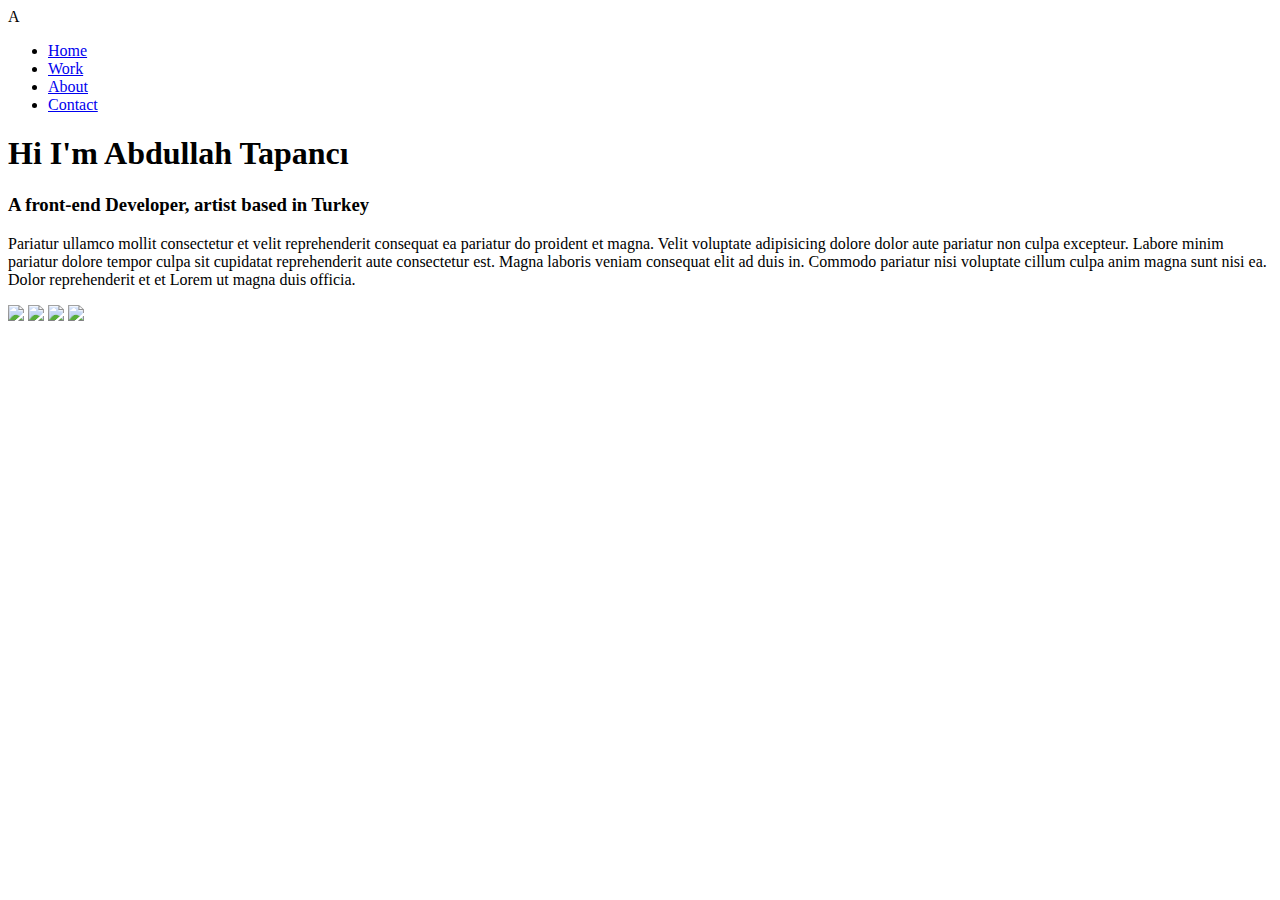
==== about.html @ 2d89e90e "Add files via upload" ====
<!DOCTYPE html>
<html lang="en">
<head>
    <meta charset="UTF-8">
    <meta name="viewport" content="width=device-width, initial-scale=1.0">
    <link rel="stylesheet" href="abc.css">
    <link rel="preconnect" href="https://fonts.googleapis.com">
    <link rel="preconnect" href="https://fonts.gstatic.com" crossorigin>
    <link href="https://fonts.googleapis.com/css2?family=Poiret+One&display=swap" rel="stylesheet">
    <script src="https://unpkg.com/scrollreveal"></script>
    <link rel="stylesheet" href="https://cdnjs.cloudflare.com/ajax/libs/font-awesome/6.2.0/css/all.min.css">
</head>    
<body>

    <div class="about">
        <nav>
            <div class="logo">
                <div class="one">
                    <div class="two">A</div>
                </div>
            </div>
            <div class="container-links" id="links">
                <ul id="ul">
                    <li><a href="index.html">Home</a></li>
                    <li><a href="#page-2">Work</a></li>
                    <li><a href="about.html">About</a></li>
                    <li><a href="#page-3">Contact</a></li>
                </ul>
            </div>
            <div class="side-bar-container" onclick="side()">
                <div class="line l-one" id="line-1"></div>
                <div class="line l-two" id="line-2"></div>
                <div class="line l-three" id="line-3"></div>
            </div>
            <script>
                var links=document.getElementById("links")
                var ul=document.getElementById("ul")
                var line_1=document.getElementById("line-1")
                var line_2=document.getElementById("line-2")
                var line_3=document.getElementById("line-3")
                function side(){
                    if(links.style.display=="none"){
                        links.style.display="block"
                        line_1.style.transform="rotate(-45deg) translateY(3px)"
                        line_2.style.opacity="0"
                        line_3.style.transform="rotate(45deg) translateY(-3px)"
                    }
                    else{
                        links.style.display="none"
                        line_1.style.transform="rotate(0deg)"
                        line_2.style.opacity="1"
                        line_3.style.transform="rotate(0deg)"
                    }

                }
            </script>
        </nav>
        <div class="about-header">
            <h1>Hi I'm Abdullah Tapancı</h1>
            <h3>A front-end Developer, artist based in Turkey</h3>
            <p>
                Pariatur ullamco mollit consectetur et velit reprehenderit consequat ea pariatur do proident et magna.
                 Velit voluptate adipisicing dolore dolor aute pariatur non culpa excepteur. 
                 Labore minim pariatur dolore tempor culpa sit cupidatat reprehenderit aute consectetur est. 
                 Magna laboris veniam consequat elit ad duis in. 
                 Commodo pariatur nisi voluptate cillum culpa anim magna sunt nisi ea. 
                 Dolor reprehenderit et et Lorem ut magna duis officia.
            </p>
        </div>
        <script>
            window.sr=ScrollReveal();
            sr.reveal(".about-header",{
                origin:"left",
                distance:"25rem",
                duration:1000,
                delay:50
            })
        </script>
        <div class="my-img">
            <img class="arts a-one" src="https://i.seadn.io/gae/BiI_rWwWifRDk3Ut2K8PCLTdwF1Ldo_VRHfIDFEasJGuTC8bGj0RUXJhFAVJnHienoInf0XcQWkOlv5Y7-z-6L0Wvhot3Bjehnr4?auto=format&w=1920">
            <img class="arts a-two" src="https://i.seadn.io/gae/5KS-PyLiTjLpQP9TCTKXD3axVP0dDZ9lP07gq7srOjjkvvMxqiZrBVNkALqNTTMHlwRLjOAOBXVOeYTamEryRtQ6MH6520kv-vhNqw?auto=format&w=1920">
            <img class="arts a-three" src="https://i.seadn.io/gae/KqZcmaJ80JeepikMNqaSLrDnJ2WSWhShc_eRkBuiJWpvzQrRu0P4obpd1tZWORBMtNGU5mU1A2mOKh-5BydfggPOJMBnNe8Nkasx?auto=format&w=1920">
            <img class="arts a-four" src="https://i.seadn.io/gae/oZq62xt487EXIP4wNvE8JZqsxeymrE-6QsUoiLHQrKUei-fDqi8ztawxchf7h2X2IrYYNzZglef0eOKXdMHyDUhYz96QLiIjc0FahQ?auto=format&w=1920">
        </div>
    </div>
    <script>
        window.sr=ScrollReveal();
        sr.reveal(".arts",{
            origin:"right",
            distance:"25rem",
            duration:1000,
            delay:50
        })
    </script>

</body>
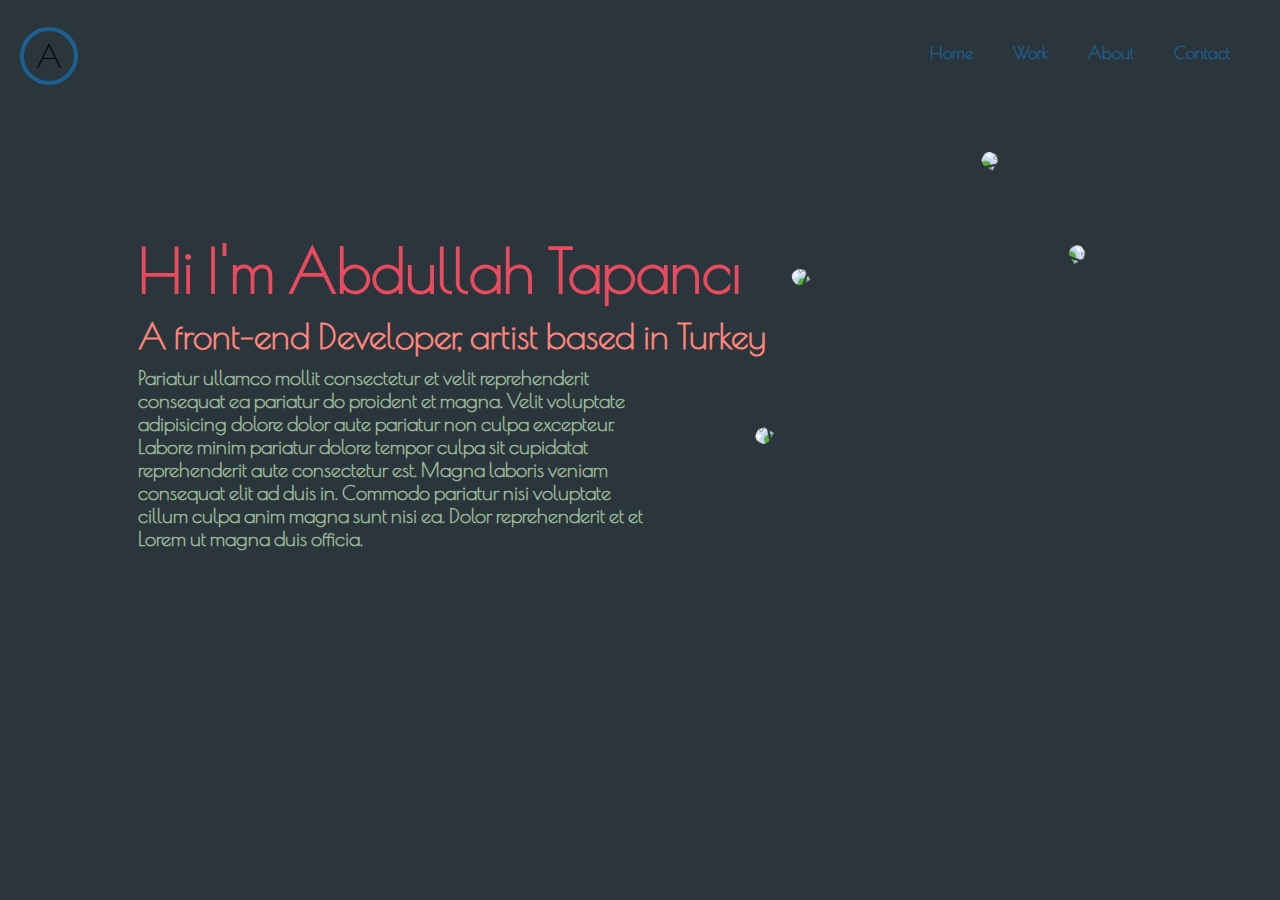
==== commit f12b4606: "Update about.html" ====
--- a/about.html
+++ b/about.html
@@ -3,7 +3,7 @@
 <head>
     <meta charset="UTF-8">
     <meta name="viewport" content="width=device-width, initial-scale=1.0">
-    <link rel="stylesheet" href="abc.css">
+    <link rel="stylesheet" href="style.css">
     <link rel="preconnect" href="https://fonts.googleapis.com">
     <link rel="preconnect" href="https://fonts.gstatic.com" crossorigin>
     <link href="https://fonts.googleapis.com/css2?family=Poiret+One&display=swap" rel="stylesheet">
@@ -93,4 +93,4 @@
         })
     </script>
 
-</body>+</body>
--- a/style.css
+++ b/style.css
@@ -0,0 +1,506 @@
+*{
+    margin:0px;
+    padding:0px;
+}
+body{
+    overflow-x: hidden;
+}
+html{
+    scroll-behavior: smooth;
+}
+.bg-image img{
+    width:100%;
+    height:100vh;
+    border-bottom-left-radius:15px ;
+    border-bottom-right-radius:15px ;
+}
+.bg-image{
+    position: relative;
+}
+.triangle{
+    width:0;
+    height:0;
+    border-left: 20vh solid transparent;
+    border-right: 20vh solid transparent;
+    border-bottom: 40vh solid #b8135d98;
+}
+.container-triangle{
+    position:absolute;
+    top:30vh;
+    left:15vw;
+}
+.abdullah h1{
+    color:white;
+    font-size: 5vw;
+    font-family: 'Poiret One', cursive;
+    letter-spacing: 5px;
+    font-weight: bold;
+    padding: 5px;
+}
+.abdullah{
+    position: absolute;
+    top:35vh;
+    left:28vw;
+}
+.abdullah p{
+    color:white;
+    font-size: 2vw;
+    width: 50vw;
+    letter-spacing: -1px;
+    padding: 5px;
+}
+nav{
+    position: absolute;
+    top:3vh;
+    display: flex;
+    justify-content: space-between;
+    align-items: center;
+    width: 100%;
+    z-index: 1;
+}
+.logo{
+    cursor: pointer;
+}
+.logo .one{
+    width:50px;
+    height:50px;
+    border:4px solid #1870b4b9;
+    border-radius: 50%;
+    margin:0px 20px;
+    position:relative;
+}
+.logo .two{
+    position: absolute;
+    font-family: 'Poiret One', cursive;
+    width:100%;
+    height: 100%;
+    display: flex;
+    justify-content: center;
+    align-items: center;
+    font-size: xx-large;
+}
+.container-links ul{
+    display: flex;
+    justify-content: space-between;
+    align-items: center;
+    padding-right: 30px;
+}
+.container-links ul li{
+    list-style: none;
+    padding: 0px 10px;
+    margin:5px 10px;
+}
+.container-links ul li a{
+    text-decoration: none;
+    color:#1870b4b9;
+    font-size: 17px;
+    font-family: 'Poiret One', cursive;
+    font-weight: bold;
+}
+.container-links ul li a::after{
+    content:"";
+    width:0;
+    height:1px;
+    background-color:white;
+    display: block;
+    margin:3px auto;
+    transition: 0.5s;
+}
+.container-links ul li a:hover::after,.container-links ul li a:hover{
+    width: 100%;
+    color:white;
+}
+.side-bar-container{
+    cursor: pointer;
+    display: none;
+}
+.line{
+    background-color: #ff4200;
+    width:50px;
+    height:2px;
+    margin: 8px;
+    transition: 0.5s;
+}
+
+
+
+
+
+
+
+/*Page 2*/
+.item{
+    display: flex;
+    justify-content: space-around;
+    align-items: center;
+    margin:5vw 3vw 15vw 3vw;
+}
+.red-img{
+    position: relative;
+}
+.header-item{
+    position: absolute;
+    top:10%;
+    left:0px;
+    text-align: center;
+    width: 100%;
+    height: 100%;
+    font-family: 'Poiret One', cursive;
+}
+.p-item{
+    position: absolute;
+    top:40%;
+    left:0;
+    width:100%;
+    height: 100%;
+    text-align: center;
+}
+.red-img img{
+    width:30vw;
+}
+.item-img img{
+    position: relative;
+    width:25vw;
+    cursor: pointer;
+    transition: 0.5s;
+}
+.item-img img:hover{
+    width:28vw;
+}
+.header-of-page{
+    width:100;
+    text-align: center;
+    margin-top:50px;
+    font-family: 'Poiret One', cursive;
+}
+.link-img{
+    width: 100%;
+    text-align: center;
+    display: none;
+    transition: 0.5s;
+    position: absolute;
+    top:45%;
+
+}
+.link-img a{
+    padding:10px 20px;
+    text-decoration: none;
+    color: #1870b4;
+    font-family: 'Poiret One', cursive;
+    font-weight: bold;
+    font-size: 2vw;
+    transition: 0.5s;
+}
+.link-img a:hover{
+    background-color: #1870b4;
+    color:white;
+}
+.item-img img:hover ~ .link-img{
+    display: block;
+}
+
+/**page 3 contact**/
+.container-contact{
+    margin:10px;
+    margin-bottom: 50px;
+    padding: 20px 20px 30px 20px;
+    background-color:black;
+    border-radius: 20px;
+}
+.container-sections{
+    display: flex;
+    justify-content: space-around;
+    align-items: center;
+}
+.section-1{
+    display: flex;
+    flex-direction: column;
+    justify-content: center;
+    align-items: center;
+}
+.contact-links{
+    display: flex;
+    justify-content: space-between;
+    align-items: center;
+}
+.contact-items{
+    display: flex;
+    flex-direction: column;
+    justify-content: center;
+    align-items: center;
+    margin:10px;
+}
+.contact-header{
+    font-family: 'Poiret One', cursive;
+    font-weight: bold;
+    font-size: x-large;
+    color:#c4c4c4;
+    margin-bottom: 20px;
+}
+.fa-solid , .fa-brands{
+    margin: 10px;
+    padding: 10px;
+    font-size: x-large;
+    color:#ff9001;
+    transition: 0.3s;
+}
+.fa-solid:hover , .fa-brands:hover{
+    font-size: 80px;
+    transform: rotate(360deg);
+}
+.container-contact p{
+    color:white;
+    font-family: 'Poiret One', cursive;
+}
+.form input,textarea{
+    margin:10px;
+    width:30vw;
+    height: 30px;
+    border-radius: 10px;
+    border-color: transparent;
+}
+textarea{
+    height: 120px;
+}
+.form input:last-child{
+    width: 15vw;
+    cursor: pointer;
+    font-family: 'Poiret One', cursive;
+    font-weight:bold;
+    letter-spacing: 4px;
+    background-color: #ff4200;
+    transition: 0.5s;
+}
+.form input:last-child:hover{
+    background-color: white;
+    color:#ff4200;
+    border: 1px solid #ff4200;
+}
+
+
+
+
+
+
+
+/**about page**/
+.about{
+    background-color: #2a363b;
+    width:100%;
+    height: 100vh;
+    position: relative;
+    z-index: 0;
+    overflow: hidden;
+}
+.about-header{
+    position: absolute;
+    top:25vh;
+    left:10vw;
+    z-index: 2;
+}
+.about-header h1{
+    font-size: 60px;
+    color:#e84a5f;
+    font-family: 'Poiret One', cursive;
+    margin:10px;
+}
+.about-header h3{
+    font-size: 35px;
+    color:#ff847c;
+    font-family: 'Poiret One', cursive;
+    margin:10px;
+}
+.about-header p{
+    font-size: 20px;
+    color:#99b898;
+    font-family: 'Poiret One', cursive;
+    margin:10px;
+    width:40vw;
+    font-weight: bold;
+}
+.arts{
+    width:200px;
+    position:absolute;
+    top:25vh;
+    left:70vw;
+    border-radius: 10px;
+    z-index: 1;
+    transition: 0.5s;
+}
+.arts:hover{
+    width:250px;
+}
+.a-one{
+    transform: rotate(60deg) translateX(150px) translateY(-60px);
+}
+.a-two{
+    transform: rotate(30deg) translateX(50px) translateY(-60px);
+}
+.a-three{
+    transform: rotate(-30deg) translateX(-100px) translateY(-60px);
+}
+.a-four{
+    transform: rotate(-60deg) translateX(-200px) translateY(-100px);
+}
+
+
+
+
+
+
+@media only screen and (max-width:850px){
+    nav{
+        top:0;
+    }
+    #links{
+        transition: 0.5s;
+    }
+    .container-links{
+        display: none;
+        background-color:#2a363b;
+        width: 100%;
+        left: 0;
+        height: 100vh;
+        position: absolute;
+        top:0;
+        z-index: 2;
+        transition:0.5s;
+    }
+    .container-links ul{
+        display: flex;
+        flex-direction: column;
+        justify-content: center;
+        align-items: center;
+        position: absolute;
+        top:15%;
+        left:50%;
+        transform: translateX(-50%);
+        transition: 0.5s;
+    }
+    .container-links ul li{
+        margin:40px 0px;
+        font-size:xx-large;
+    }
+    .side-bar-container{
+        display: block;
+        margin-right: 20px;
+        z-index: 3;
+    }
+
+
+
+
+
+
+    .container-triangle{
+        position:absolute;
+        left:50%;
+        transform: translateX(-50%);
+    }
+    .abdullah{
+        width:100%;
+        text-align: center;
+        left:0px;
+    }
+    .abdullah h1{
+        font-size: x-large;
+    }
+    .abdullah p{
+        width:50%;
+        margin:auto;
+        font-size: large;
+    }
+
+
+
+
+    .item{
+        display: flex;
+        flex-direction: column;
+        justify-content: center;
+        align-items: center;
+        margin:5vw 3vw 15vw 3vw;
+    }
+    .p-item p{
+        display: none;
+    }
+    .item-img{
+        margin-top:60px;
+    }
+    .item-img img{
+        width:60vw;
+    }
+    .item-img img:hover{
+        width:65vw;
+    }
+    .red-img{
+        margin: 20px 0px;
+    }
+
+
+
+
+    .container-sections{
+        display: flex;
+        flex-direction: column;
+        justify-content: center;
+        align-items: center;
+    }
+    .contact-links{
+        display: flex;
+        flex-direction: column;
+        justify-content: center;
+        align-items: center;
+    }
+    .form input,textarea{
+        width:70vw;
+    }
+
+
+
+
+
+    .about{
+        height: 150vh;
+    }
+    .about-header{
+        top:50vh;
+        width:100%;
+        text-align: center;
+        left:0;
+        z-index: -1;
+    }
+    .about-header p{
+        width:100%;
+    }
+    .arts{
+        width:80px;
+        position:absolute;
+        top:25vh;
+        left:40vw;
+        border-radius: 10px;
+        z-index: 1;
+        transition: 0.5s;
+        z-index: -1;
+    }
+    .arts:hover{
+        width:100px;
+    }
+    .a-one{
+        transform: rotate(60deg) translateX(50px) translateY(-60px);
+    }
+    .a-two{
+        transform: rotate(30deg) translateX(20px) translateY(-60px);
+    }
+    .a-three{
+        transform: rotate(-30deg) translateX(-20px) translateY(-60px);
+    }
+    .a-four{
+        transform: rotate(-60deg) translateX(-50px) translateY(-60px);
+    }
+
+}
+
+
+
+
